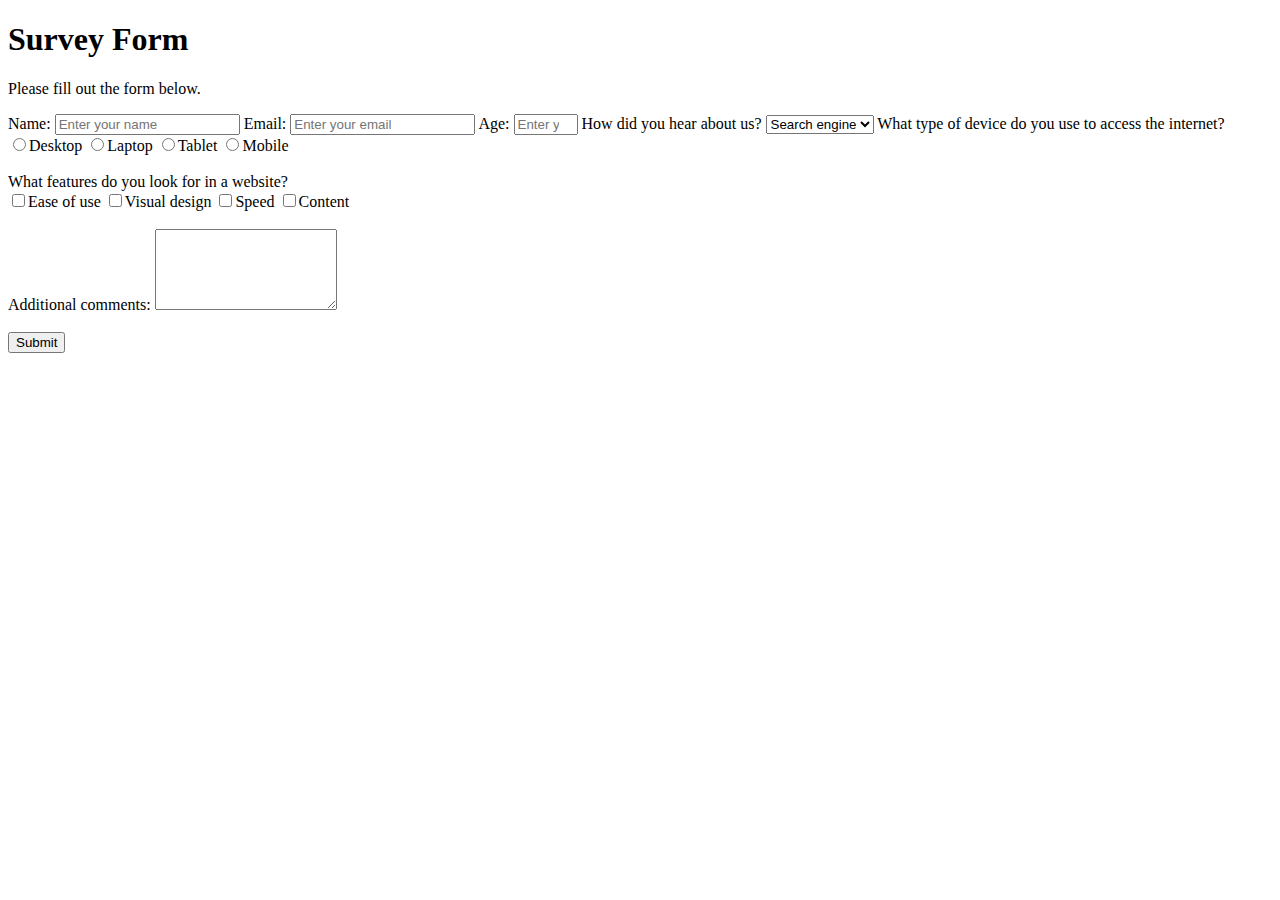
==== Survey-form/index.html @ 469c7efc "new file:   Survey-form/index.html" ====
<!DOCTYPE html>
<html lang="en">
<head>
    <meta charset="UTF-8">
    <title>Survey Form</title>
    <link rel="stylesheet" href="survey.css">
</head>
<body>
    <h1 id="title">Survey Form</h1>
    <p id="description">Please fill out the form below.</p>
    <form id="survey-form">
        <label for="name" id="name-label">Name:</label>
        <input type="text" id="name" placeholder="Enter your name" required>
        
        <label for="email" id="email-label">Email:</label>
        <input type="email" id="email" placeholder="Enter your email" required>
        
        <label for="number" id="number-label">Age:</label>
        <input type="number" id="number" min="1" max="100" placeholder="Enter your age" required>
        
        <label for="dropdown">How did you hear about us?</label>
        <select id="dropdown">
            <option value="search">Search engine</option>
            <option value="social">Social media</option>
            <option value="friend">From a friend</option>
            <option value="other">Other</option>
        </select>
        
        <label>What type of device do you use to access the internet?</label>
        <br>
        <input type="radio" name="device" value="desktop">Desktop
        <input type="radio" name="device" value="laptop">Laptop
        <input type="radio" name="device" value="tablet">Tablet
        <input type="radio" name="device" value="mobile">Mobile
        
        <br><br>
        
        <label>What features do you look for in a website?</label>
        <br>
        <input type="checkbox" name="features" value="ease-of-use">Ease of use
        <input type="checkbox" name="features" value="visual-design">Visual design
        <input type="checkbox" name="features" value="speed">Speed
        <input type="checkbox" name="features" value="content">Content
        
        <br><br>
        
        <label for="comments">Additional comments:</label>
        <textarea id="comments" rows="5"></textarea>
        
        <br><br>
        
        <button type="submit" id="submit">Submit</button>
    </form>
</body>
</html>
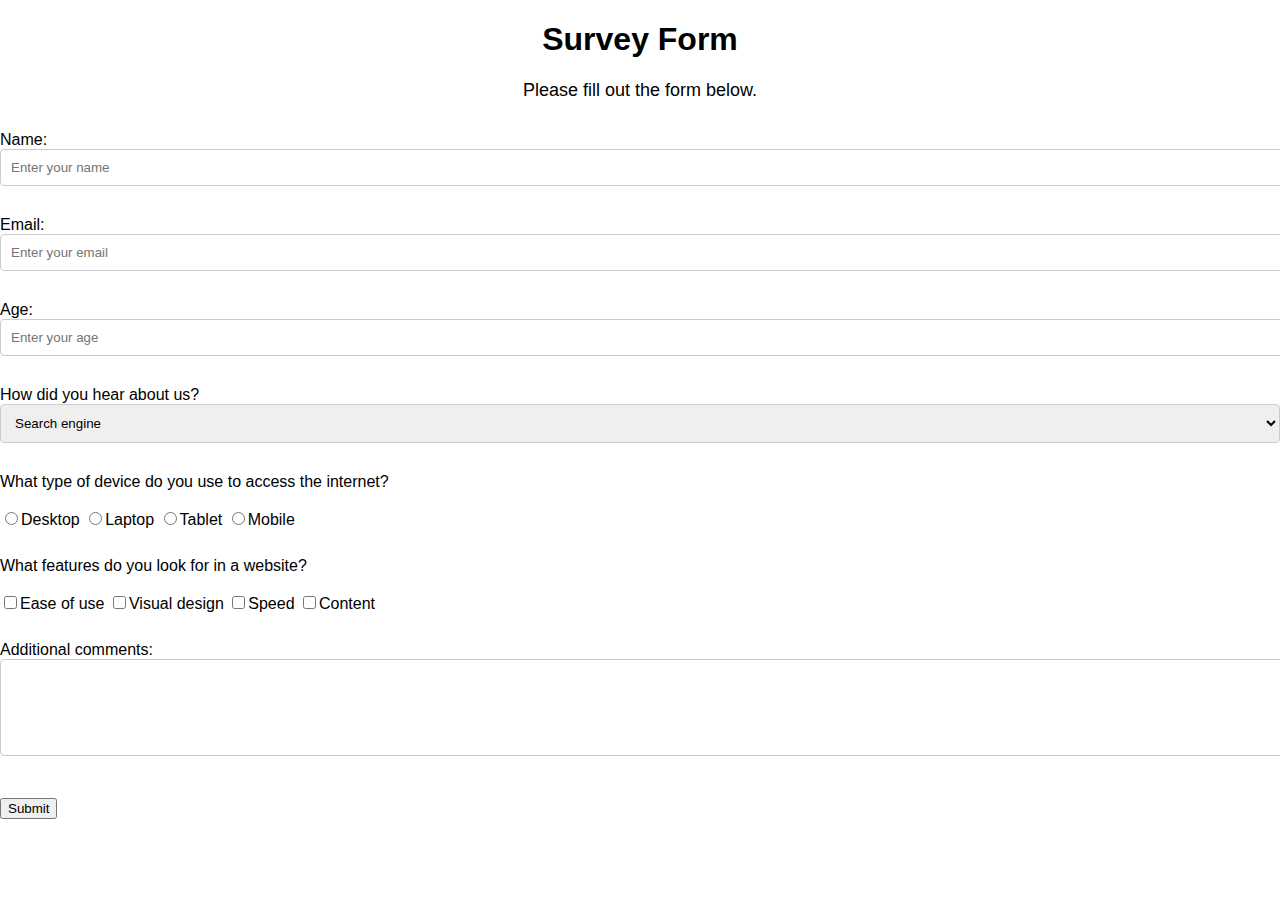
==== commit 8b7c1bdf: "renamed:    CatPhotoApp/CatPhotoApp.html -> CatPhotoApp/index.html 	modified:   Survey-form/index.ht" ====
--- a/Survey-form/index.html
+++ b/Survey-form/index.html
@@ -3,7 +3,7 @@
 <head>
     <meta charset="UTF-8">
     <title>Survey Form</title>
-    <link rel="stylesheet" href="survey.css">
+    <link rel="stylesheet" href="styles.css">
 </head>
 <body>
     <h1 id="title">Survey Form</h1>
--- a/Survey-form/styles.css
+++ b/Survey-form/styles.css
@@ -0,0 +1,96 @@
+body {
+    font-family: Arial, sans-serif;
+    margin: 0;
+    padding: 0;
+  }
+  
+  .container {
+    max-width: 800px;
+    margin: 0 auto;
+    padding: 20px;
+  }
+  
+  /* Survey form styles */
+  #title {
+    text-align: center;
+  }
+  
+  #description {
+    text-align: center;
+    font-size: 18px;
+  }
+  
+  #survey-form {
+    margin-top: 30px;
+  }
+  
+  label {
+    display: block;
+    margin-top: 10px;
+    font-size: 16px;
+  }
+  
+  input[type="text"],
+  input[type="email"],
+  input[type="number"],
+  select,
+  textarea {
+    width: 100%;
+    padding: 10px;
+    margin-bottom: 20px;
+    border: 1px solid #ccc;
+    border-radius: 4px;
+  }
+  
+  input[type="text"]:focus,
+  input[type="email"]:focus,
+  input[type="number"]:focus,
+  select:focus,
+  textarea:focus {
+    outline: none;
+    border-color: #23b4e8;
+  }
+  
+  input[type="submit"] {
+    background-color: #23b4e8;
+    color: #fff;
+    border: none;
+    border-radius: 4px;
+    padding: 10px 20px;
+    font-size: 18px;
+    cursor: pointer;
+  }
+  
+  input[type="submit"]:hover {
+    background-color: #218dbf;
+  }
+  
+  .error {
+    color: red;
+    margin-bottom: 10px;
+  }
+  
+  /* Media queries */
+  @media screen and (max-width: 768px) {
+    .container {
+      padding: 10px;
+    }
+    
+    label {
+      font-size: 14px;
+    }
+    
+    input[type="text"],
+    input[type="email"],
+    input[type="number"],
+    select,
+    textarea {
+      margin-bottom: 10px;
+    }
+    
+    input[type="submit"] {
+      font-size: 16px;
+    }
+  }
+  
+  